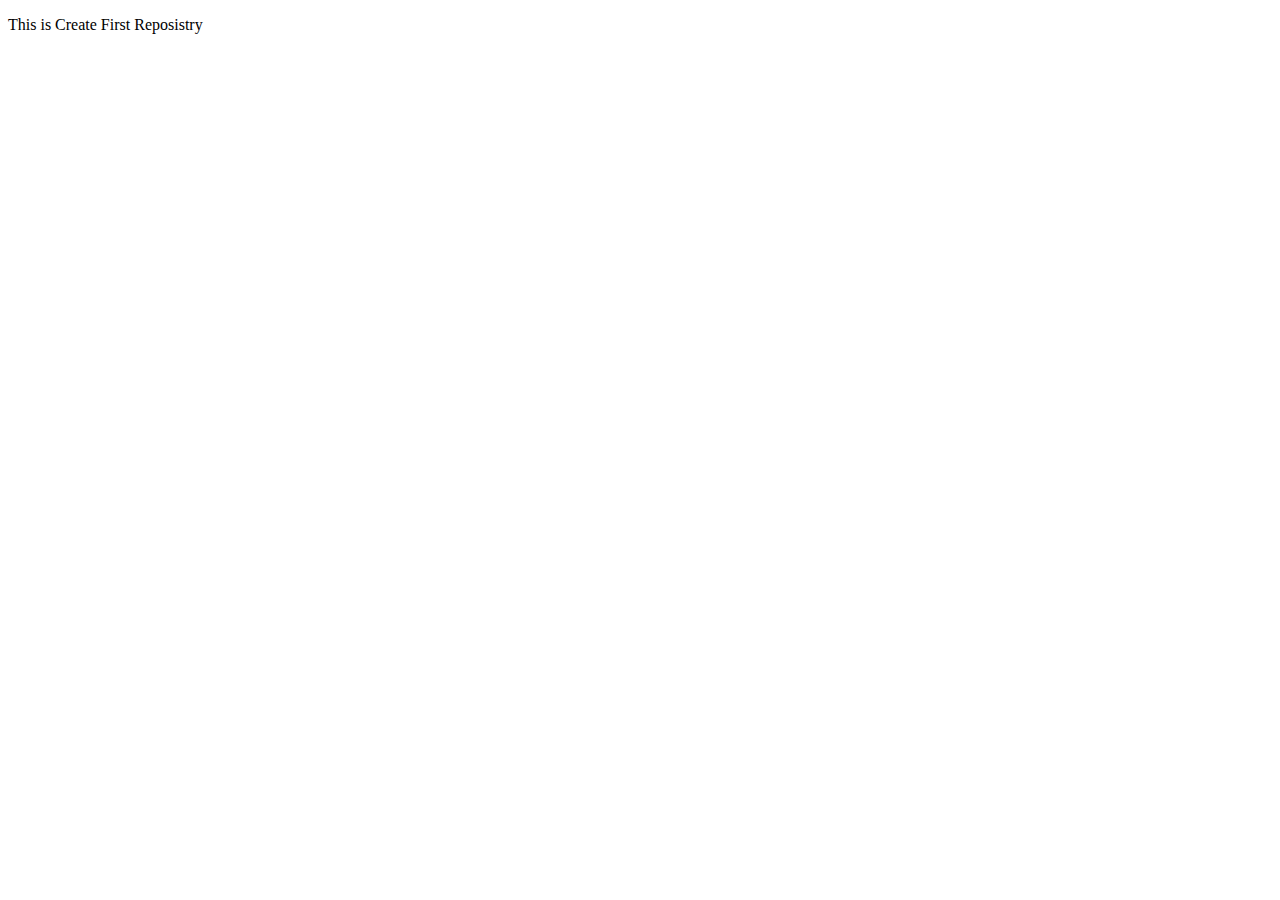
==== index.html @ 3f08009c "first commit" ====
<!DOCTYPE html>
<html lang="en">
<head>
    <meta charset="UTF-8">
    <meta http-equiv="X-UA-Compatible" content="IE=edge">
    <meta name="viewport" content="width=device-width, initial-scale=1.0">
    <title>Document</title>
</head>
<body>
    <p>This is Create First Reposistry</p>
</body>
</html>
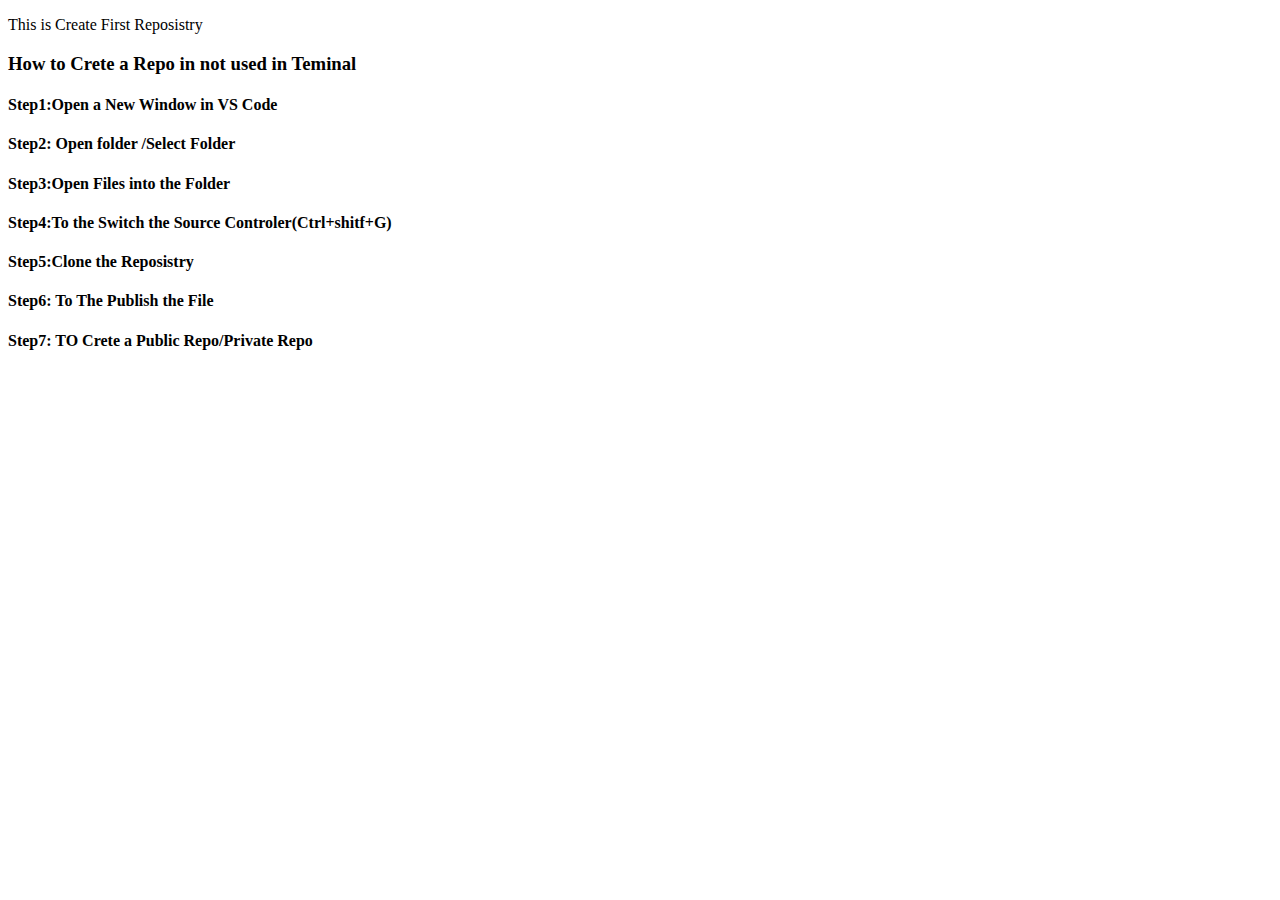
==== commit 61ad4848: "Create Repo Steps" ====
--- a/index.html
+++ b/index.html
@@ -8,5 +8,13 @@
 </head>
 <body>
     <p>This is Create First Reposistry</p>
+    <h3>How to Crete a Repo in not used in Teminal</h3>
+    <h4>Step1:Open a New Window in VS Code </h4>
+    <h4>Step2: Open folder /Select Folder   </h4>
+    <h4>Step3:Open Files into the Folder </h4>
+    <h4>Step4:To the Switch the Source Controler(Ctrl+shitf+G) </h4>
+    <h4>Step5:Clone the Reposistry </h4>
+    <h4>Step6: To The Publish the File  </h4>
+    <h4>Step7: TO Crete a Public Repo/Private Repo </h4>
 </body>
 </html>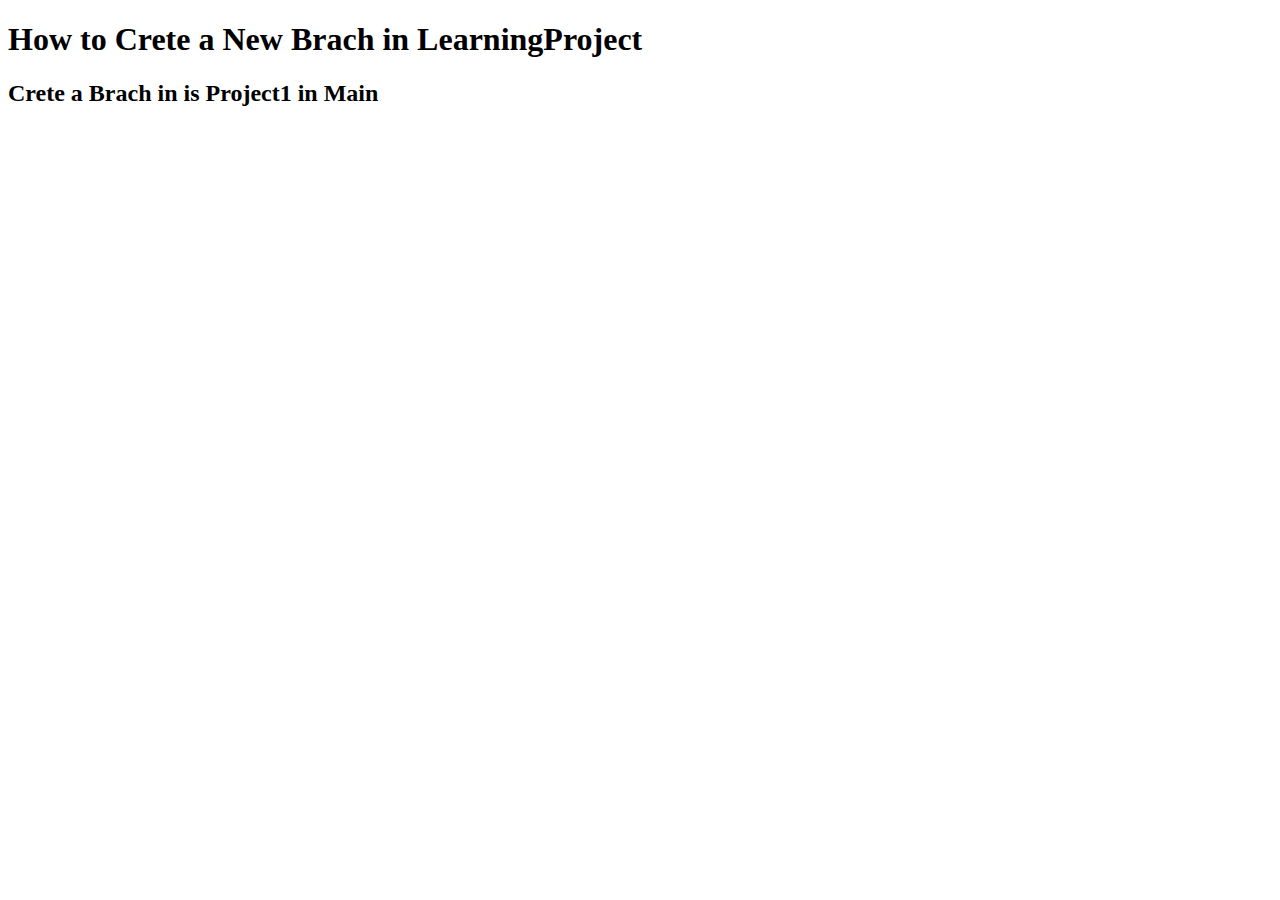
==== commit 080d0d04: "New Branch Project1" ====
--- a/index.html
+++ b/index.html
@@ -7,14 +7,7 @@
     <title>Document</title>
 </head>
 <body>
-    <p>This is Create First Reposistry</p>
-    <h3>How to Crete a Repo in not used in Teminal</h3>
-    <h4>Step1:Open a New Window in VS Code </h4>
-    <h4>Step2: Open folder /Select Folder   </h4>
-    <h4>Step3:Open Files into the Folder </h4>
-    <h4>Step4:To the Switch the Source Controler(Ctrl+shitf+G) </h4>
-    <h4>Step5:Clone the Reposistry </h4>
-    <h4>Step6: To The Publish the File  </h4>
-    <h4>Step7: TO Crete a Public Repo/Private Repo </h4>
+    <h1>How to Crete a New Brach in LearningProject</h1>
+    <h2>Crete a Brach in is Project1 in Main </h2>
 </body>
 </html>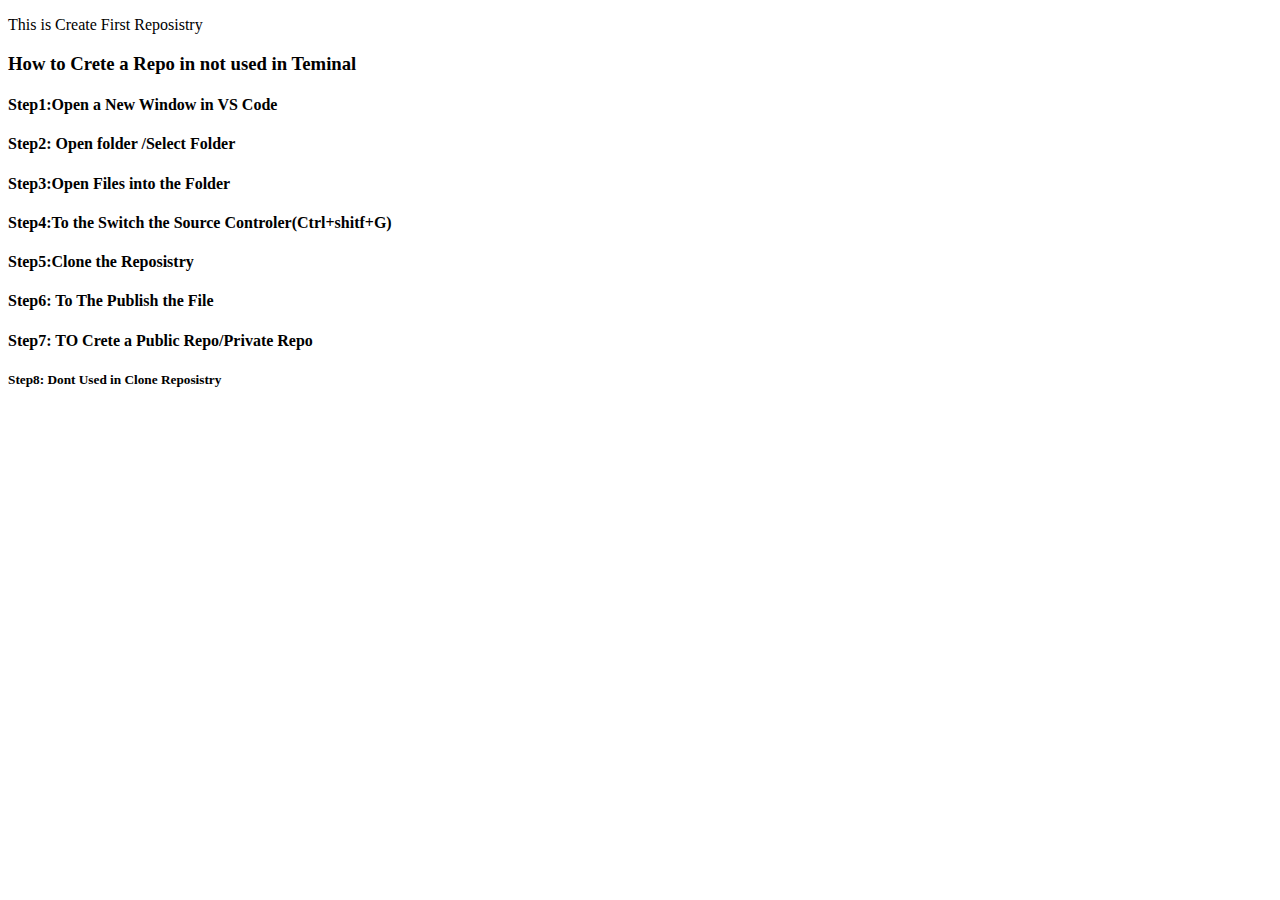
==== commit b6b8e5f7: "Update" ====
--- a/index.html
+++ b/index.html
@@ -7,7 +7,15 @@
     <title>Document</title>
 </head>
 <body>
-    <h1>How to Crete a New Brach in LearningProject</h1>
-    <h2>Crete a Brach in is Project1 in Main </h2>
+    <p>This is Create First Reposistry</p>
+    <h3>How to Crete a Repo in not used in Teminal</h3>
+    <h4>Step1:Open a New Window in VS Code </h4>
+    <h4>Step2: Open folder /Select Folder   </h4>
+    <h4>Step3:Open Files into the Folder </h4>
+    <h4>Step4:To the Switch the Source Controler(Ctrl+shitf+G) </h4>
+    <h4>Step5:Clone the Reposistry </h4>
+    <h4>Step6: To The Publish the File  </h4>
+    <h4>Step7: TO Crete a Public Repo/Private Repo </h4>
+    <h5>Step8: Dont Used in Clone Reposistry</h5>
 </body>
 </html>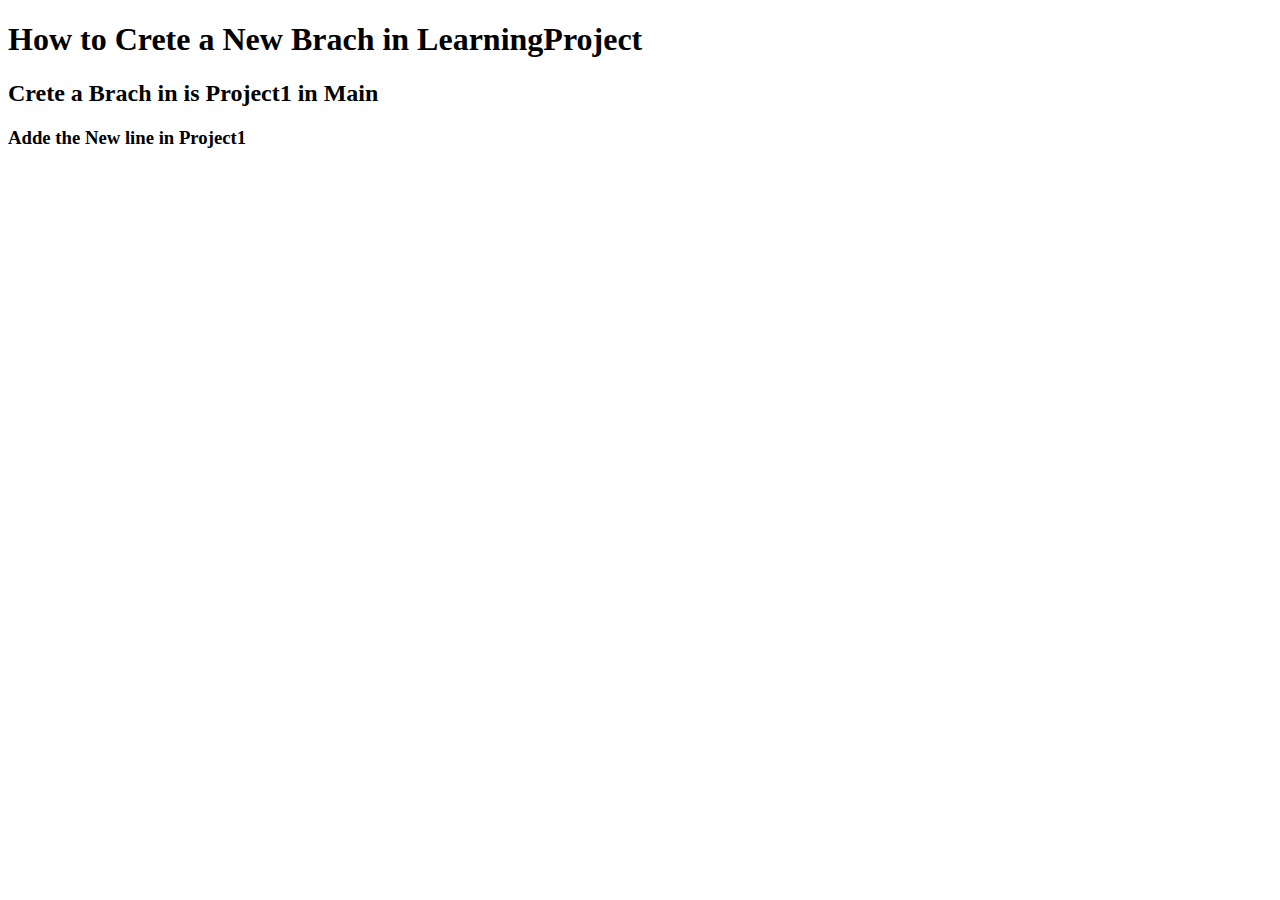
==== commit 77929ba3: "update h3" ====
--- a/index.html
+++ b/index.html
@@ -7,15 +7,8 @@
     <title>Document</title>
 </head>
 <body>
-    <p>This is Create First Reposistry</p>
-    <h3>How to Crete a Repo in not used in Teminal</h3>
-    <h4>Step1:Open a New Window in VS Code </h4>
-    <h4>Step2: Open folder /Select Folder   </h4>
-    <h4>Step3:Open Files into the Folder </h4>
-    <h4>Step4:To the Switch the Source Controler(Ctrl+shitf+G) </h4>
-    <h4>Step5:Clone the Reposistry </h4>
-    <h4>Step6: To The Publish the File  </h4>
-    <h4>Step7: TO Crete a Public Repo/Private Repo </h4>
-    <h5>Step8: Dont Used in Clone Reposistry</h5>
+    <h1>How to Crete a New Brach in LearningProject</h1>
+    <h2>Crete a Brach in is Project1 in Main </h2>
+    <h3>Adde the New line in Project1</h3>
 </body>
 </html>